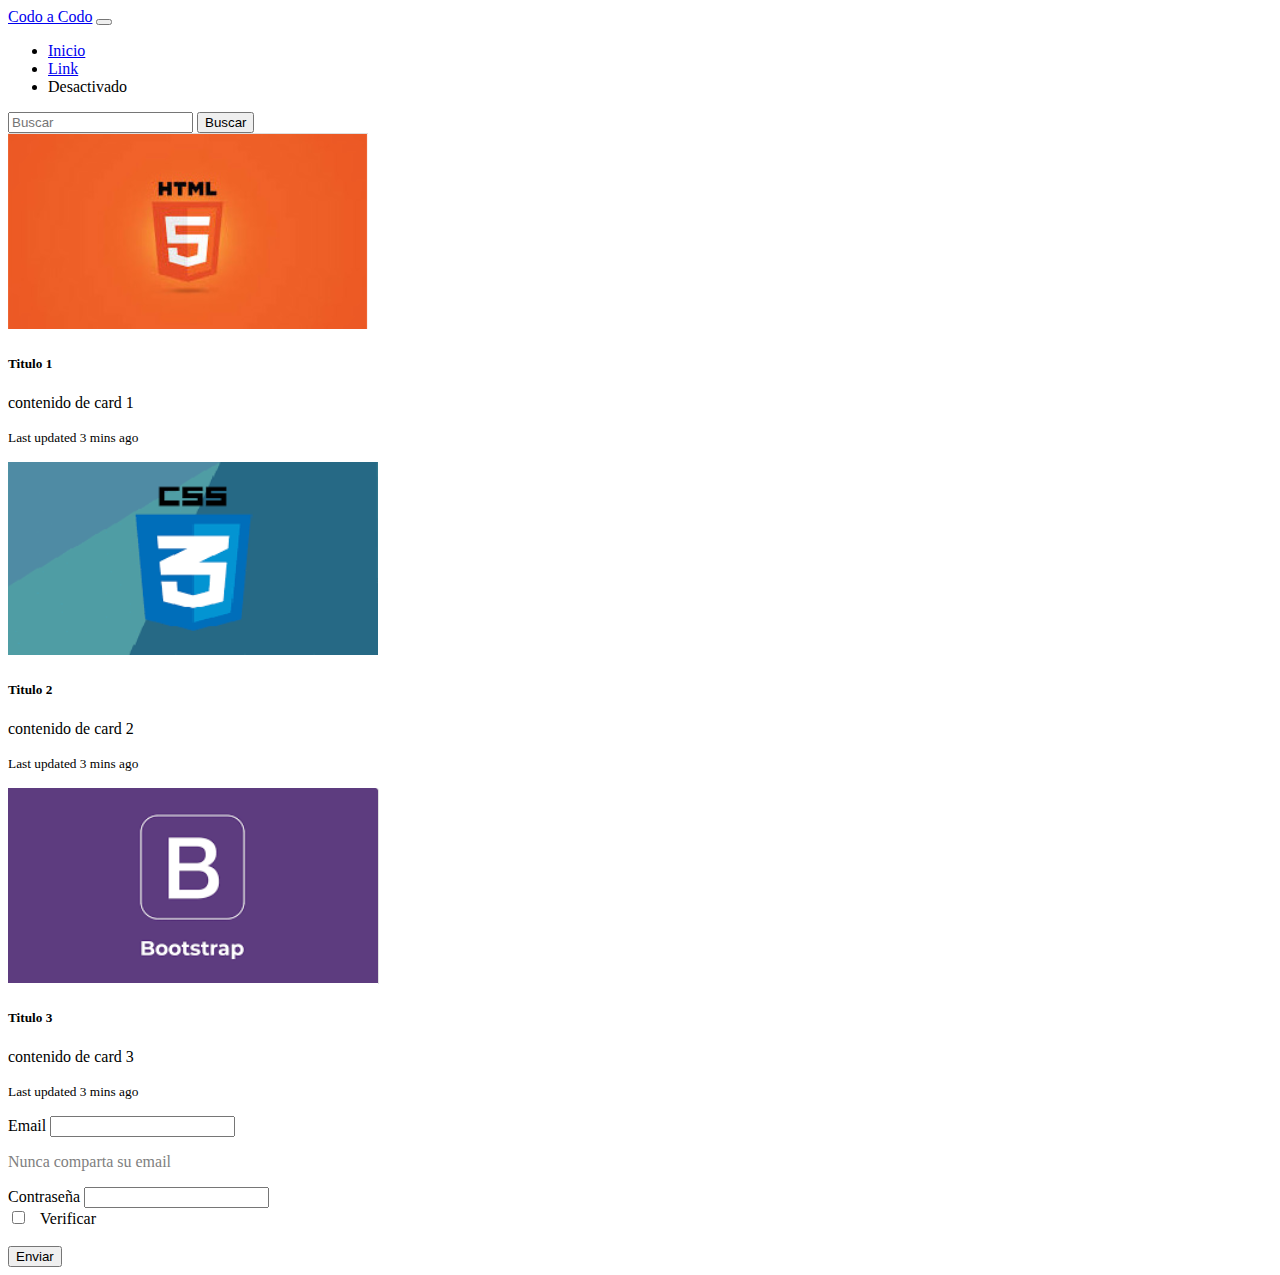
==== integrador bootstrap 1/index.html @ 770cbb97 "first commit" ====
<!doctype html>
<html lang="en">

<head>
  <title>Title</title>
  <!-- Required meta tags -->
  <meta charset="utf-8">
  <meta name="viewport" content="width=device-width, initial-scale=1, shrink-to-fit=no">

  <!-- Bootstrap CSS v5.2.0-beta1 -->
  <link rel="stylesheet" href="https://cdn.jsdelivr.net/npm/bootstrap@5.2.0/dist/css/bootstrap.min.css"
    integrity="sha384-gH2yIJqKdNHPEq0n4Mqa/HGKIhSkIHeL5AyhkYV8i59U5AR6csBvApHHNl/vI1Bx" crossorigin="anonymous">

</head>

<body>
  <header>
    <!-- place navbar here -->
    <nav class="navbar navbar-expand-md bg-light">
        <div class="container-fluid">
          <a class="navbar-brand" href="#">Codo a Codo</a>
          <button class="navbar-toggler" type="button" data-bs-toggle="collapse" data-bs-target="#navbarSupportedContent" aria-controls="navbarSupportedContent" aria-expanded="false" aria-label="Toggle navigation">
            <span class="navbar-toggler-icon"></span>
          </button>
          <div class="collapse navbar-collapse" id="navbarSupportedContent">
            <ul class="navbar-nav me-auto mb-2 mb-lg-0">
              <li class="nav-item">
                <a class="nav-link active" aria-current="page" href="#">Inicio</a>
              </li>
              <li class="nav-item">
                <a class="nav-link" href="#">Link</a>
              </li>
              <li class="nav-item">
                <a class="nav-link disabled">Desactivado</a>
              </li>
            </ul>
            <form class="d-flex" role="search">
              <input class="form-control me-2" type="search" placeholder="Buscar" aria-label="Search">
              <button class="btn btn-outline-success" type="submit">Buscar</button>
            </form>
          </div>
        </div>
    </nav>    
  </header>

  <main>

    <div class="row">
        <div class="col-md-4 ">
            <div class="card mb-3">
                <img src="images/logoHtml.png" class="card-img-top" alt="Logo html">
                <div class="card-body">
                  <h5 class="card-title">Titulo 1</h5>
                  <p class="card-text">contenido de card 1</p>
                  <p class="card-text"><small class="text-muted">Last updated 3 mins ago</small></p>
                </div>
            </div>    
        
        </div>
        <div class="col-md-4 ">
            <div class="card mb-3">
                <img src="images/logoCss.png" class="card-img-top" alt="Logo html">
                <div class="card-body">
                  <h5 class="card-title">Titulo 2</h5>
                  <p class="card-text">contenido de card 2</p>
                  <p class="card-text"><small class="text-muted">Last updated 3 mins ago</small></p>
                </div>
            </div>    
        
        </div>
        <div class="col-md-4">
            <div class="card mb-3">
                <img src="images/logoBoot.png" class="card-img-top" alt="Logo html">
                <div class="card-body">
                  <h5 class="card-title">Titulo 3</h5>
                  <p class="card-text">contenido de card 3</p>
                  <p class="card-text"><small class="text-muted">Last updated 3 mins ago</small></p>
                </div>
            </div>    
        
        </div> 
    </div>

    <form action="" method="post">
      <div class="row bg-light p-3">
        <div class="col-md-12 mb-3">
          <label for="email" class="text-black">Email</label>
          <input type="email" name="email" id="email" class="form-control" required>
          <p style="color:gray;">Nunca comparta su email</p>
        </div>
        <div class="col-md-12 mb-3">
          <label for="pass" class="text-black">Contraseña</label>
          <input type="password" name="pass" id="pass" class="form-control" required>
        </div>
        <div class="mb-3">
          <label for="verificar"></label><input type="checkbox" id="verificar" value="verificar"/> &nbsp;&nbsp;Verificar
          <br><br>
          <input type="submit" value="Enviar" class="btn btn-primary ">
        </div>
      </div>
    </form>

  </main>

  <footer>
    <!-- place footer here -->
  </footer>

  <!-- Bootstrap JavaScript Libraries -->
  <script src="https://cdn.jsdelivr.net/npm/@popperjs/core@2.11.5/dist/umd/popper.min.js"
    integrity="sha384-Xe+8cL9oJa6tN/veChSP7q+mnSPaj5Bcu9mPX5F5xIGE0DVittaqT5lorf0EI7Vk" crossorigin="anonymous">
  </script>

  <script src="https://cdn.jsdelivr.net/npm/bootstrap@5.2.0/dist/js/bootstrap.min.js"
    integrity="sha384-ODmDIVzN+pFdexxHEHFBQH3/9/vQ9uori45z4JjnFsRydbmQbmL5t1tQ0culUzyK" crossorigin="anonymous">
  </script>
</body>

</html>
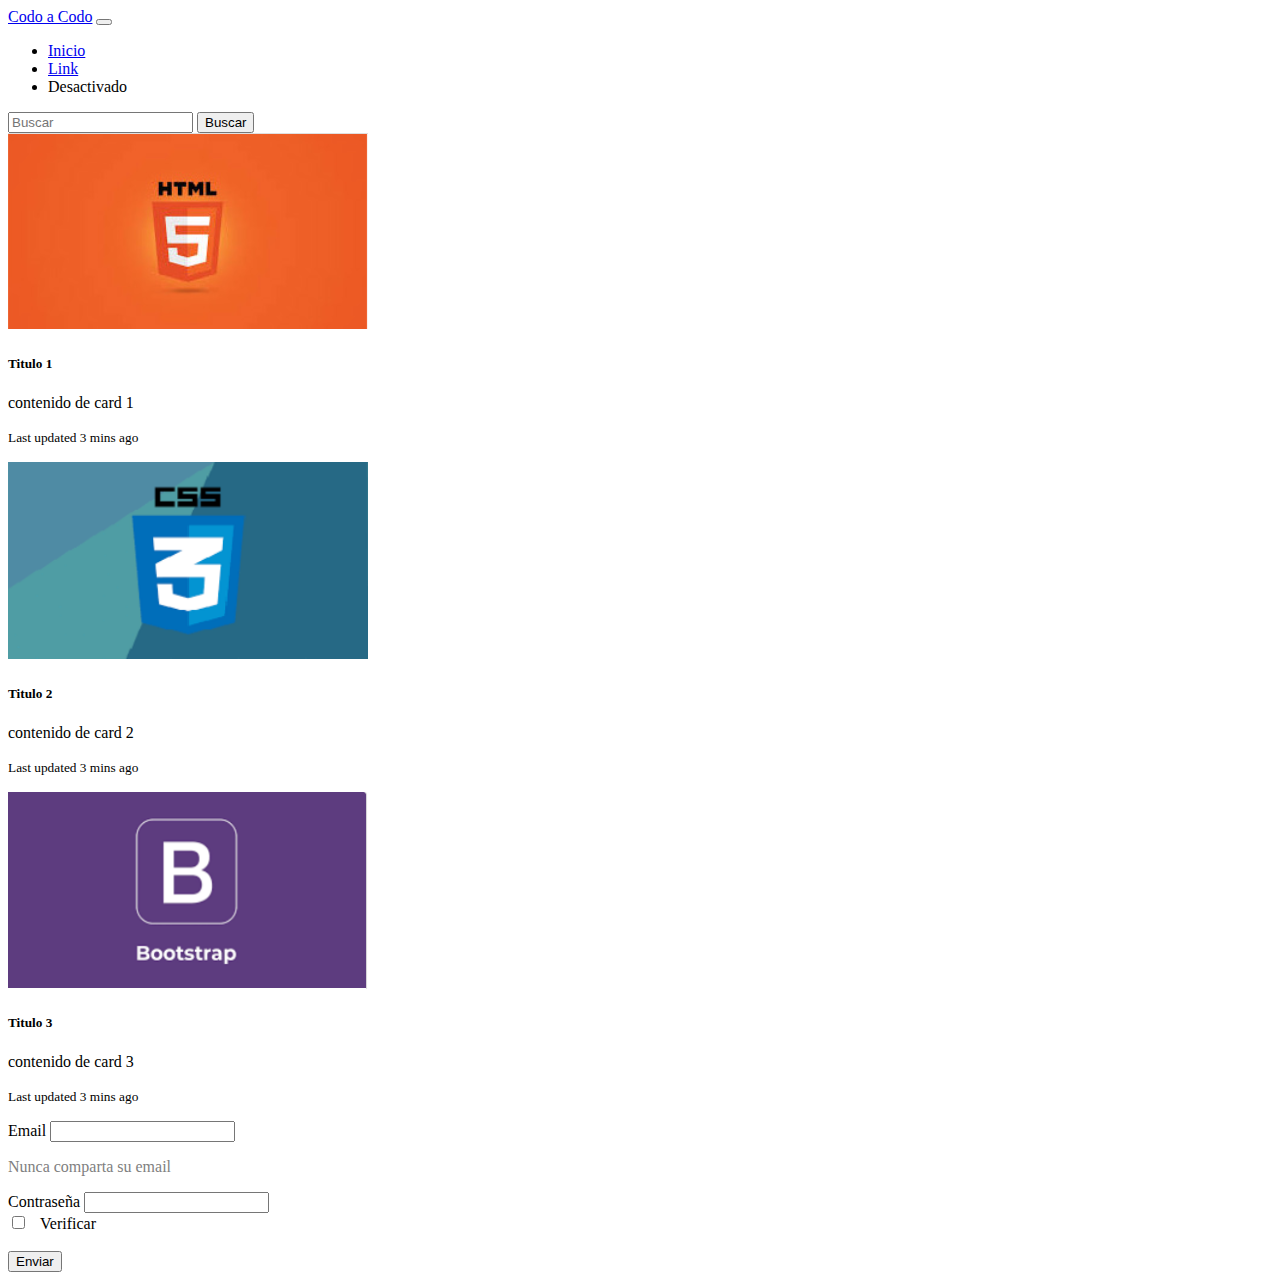
==== commit 0cc7fac7: "equal resize images" ====
--- a/integrador bootstrap 1/index.html
+++ b/integrador bootstrap 1/index.html
@@ -46,7 +46,7 @@
   <main>
 
     <div class="row">
-        <div class="col-md-4 ">
+        <div class="col-md p-0">
             <div class="card mb-3">
                 <img src="images/logoHtml.png" class="card-img-top" alt="Logo html">
                 <div class="card-body">
@@ -57,7 +57,7 @@
             </div>    
         
         </div>
-        <div class="col-md-4 ">
+        <div class="col-md p-0">
             <div class="card mb-3">
                 <img src="images/logoCss.png" class="card-img-top" alt="Logo html">
                 <div class="card-body">
@@ -68,7 +68,7 @@
             </div>    
         
         </div>
-        <div class="col-md-4">
+        <div class="col-md p-0">
             <div class="card mb-3">
                 <img src="images/logoBoot.png" class="card-img-top" alt="Logo html">
                 <div class="card-body">
